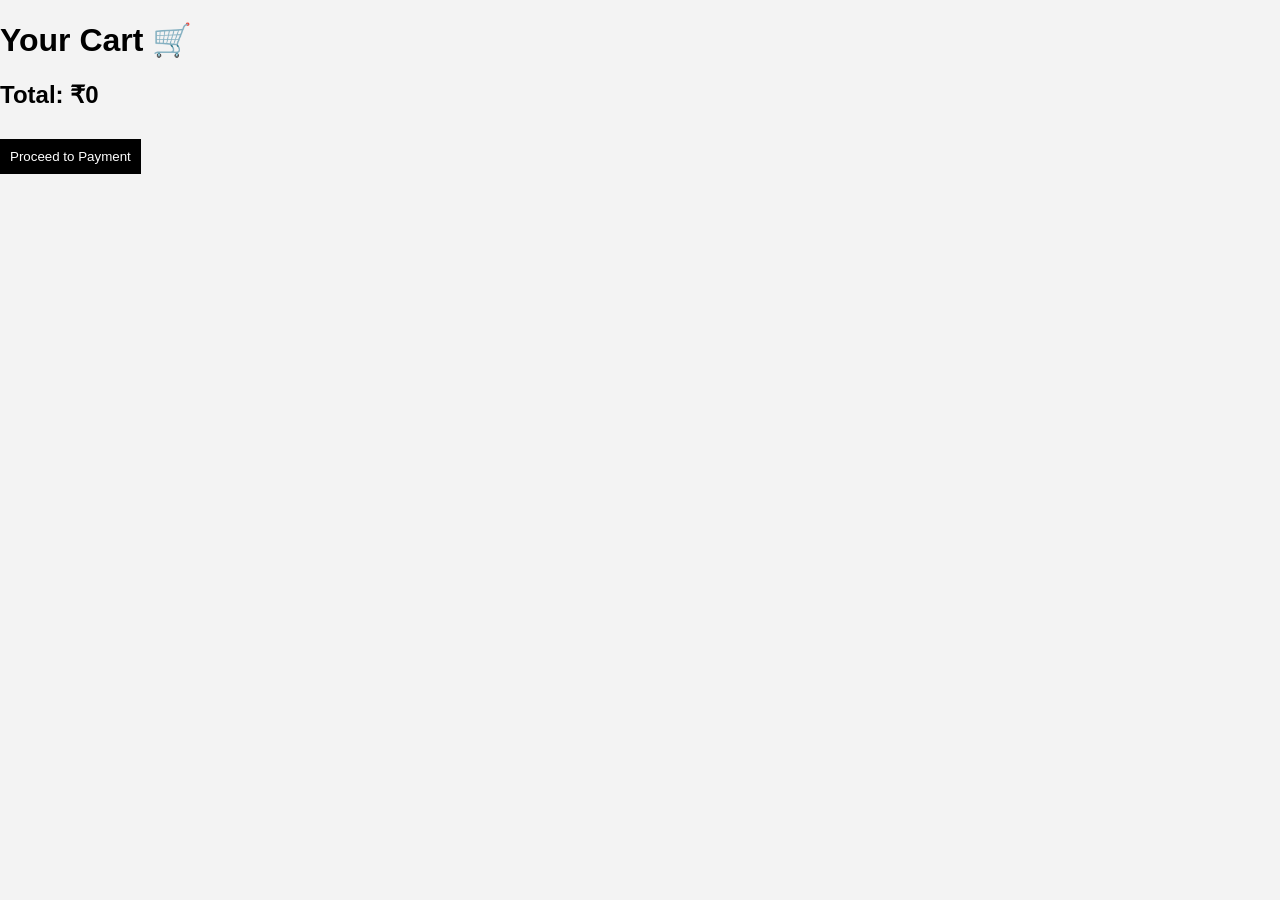
==== cart.html @ 84d3f2a8 "Add files via upload" ====
<!DOCTYPE html>
<html>
<head>
  <title>Cart</title>
  <link rel="stylesheet" href="style.css">
</head>

<body>

<h1>Your Cart 🛒</h1>

<ul id="cart"></ul>

<h2 id="total"></h2>

<button onclick="checkout()">Proceed to Payment</button>

<script src="script.js"></script>
</body>
</html>
---- style.css ----
body {
  font-family: Arial;
  margin: 0;
  background: #f3f3f3;
}

header {
  background: black;
  color: white;
  padding: 15px;
  display: flex;
  justify-content: space-between;
}

nav a {
  color: white;
  margin: 10px;
  text-decoration: none;
}

.products {
  display: flex;
  justify-content: center;
  gap: 30px;
  margin: 40px;
}

.card {
  background: white;
  padding: 20px;
  border-radius: 12px;
  width: 250px;
  text-align: center;
  box-shadow: 0 10px 25px rgba(0,0,0,0.2);
}

.card img {
  width: 100%;
}

button {
  background: black;
  color: white;
  border: none;
  padding: 10px;
  cursor: pointer;
  margin-top: 10px;
}

button:hover {
  background: gray;
}

input {
  display: block;
  margin: 10px;
  padding: 10px;
}
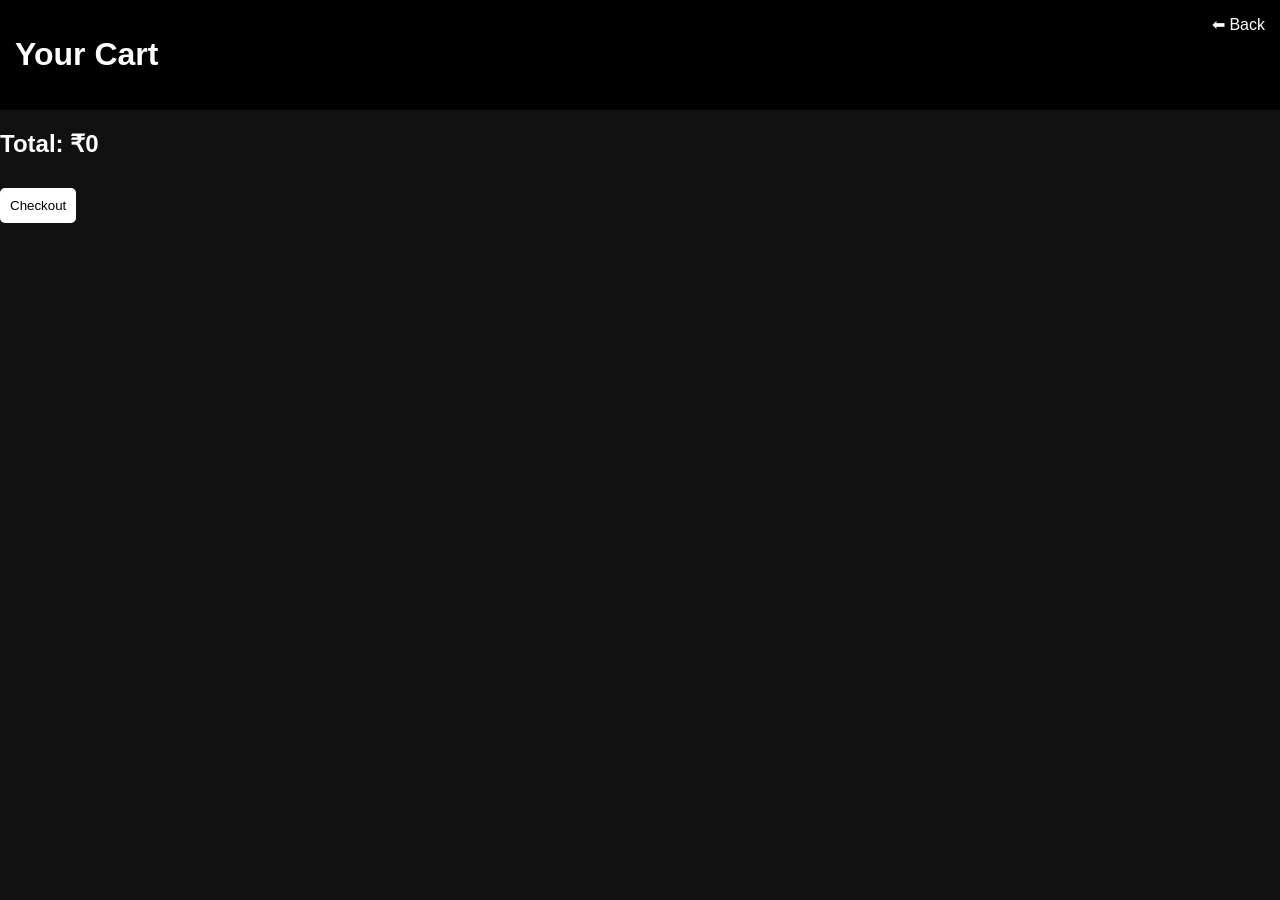
==== commit a0525452: "Add files via upload" ====
--- a/cart.html
+++ b/cart.html
@@ -7,13 +7,16 @@
 
 <body>
 
-<h1>Your Cart 🛒</h1>
+<header>
+  <h1>Your Cart</h1>
+  <a href="index.html" class="back-btn">⬅ Back</a>
+</header>
 
 <ul id="cart"></ul>
 
 <h2 id="total"></h2>
 
-<button onclick="checkout()">Proceed to Payment</button>
+<button onclick="checkout()">Checkout</button>
 
 <script src="script.js"></script>
 </body>
--- a/style.css
+++ b/style.css
@@ -1,15 +1,16 @@
 body {
   font-family: Arial;
   margin: 0;
-  background: #f3f3f3;
+  background: #111;
+  color: white;
 }
 
+/* HEADER */
 header {
-  background: black;
-  color: white;
-  padding: 15px;
   display: flex;
   justify-content: space-between;
+  padding: 15px;
+  background: black;
 }
 
 nav a {
@@ -18,41 +19,59 @@
   text-decoration: none;
 }
 
+/* BACK BUTTON */
+.back-btn {
+  color: white;
+  text-decoration: none;
+}
+
+/* PRODUCTS */
 .products {
   display: flex;
   justify-content: center;
-  gap: 30px;
-  margin: 40px;
+  gap: 40px;
+  margin: 50px;
 }
 
+/* CARD */
 .card {
-  background: white;
+  background: #1c1c1c;
   padding: 20px;
-  border-radius: 12px;
-  width: 250px;
+  border-radius: 15px;
+  width: 260px;
   text-align: center;
-  box-shadow: 0 10px 25px rgba(0,0,0,0.2);
+  transition: 0.3s;
+}
+
+.card:hover {
+  transform: scale(1.05);
 }
 
 .card img {
   width: 100%;
+  border-radius: 10px;
 }
 
+/* BUTTON */
 button {
-  background: black;
-  color: white;
+  background: white;
+  color: black;
   border: none;
   padding: 10px;
+  margin-top: 10px;
   cursor: pointer;
-  margin-top: 10px;
+  border-radius: 5px;
 }
 
-button:hover {
-  background: gray;
+/* LOGIN */
+.login-box {
+  text-align: center;
+  margin-top: 50px;
 }
 
 input {
   display: block;
-  margin: 10px;
+  margin: 10px auto;
   padding: 10px;
+  width: 200px;
 }
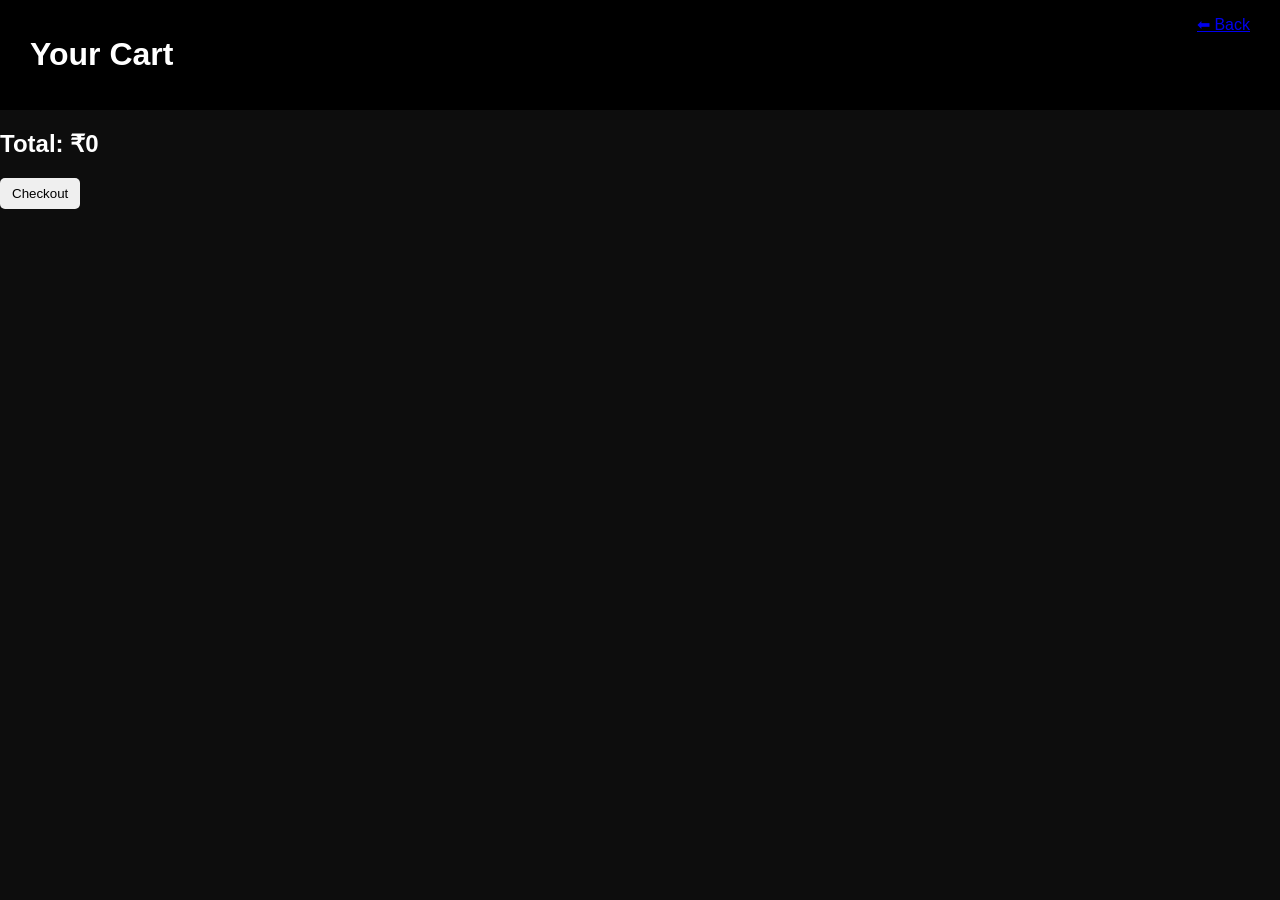
==== commit f67ad269: "Add files via upload" ====
--- a/cart.html
+++ b/cart.html
@@ -9,10 +9,10 @@
 
 <header>
   <h1>Your Cart</h1>
-  <a href="index.html" class="back-btn">⬅ Back</a>
+  <a href="index.html">⬅ Back</a>
 </header>
 
-<ul id="cart"></ul>
+<div id="cartContainer"></div>
 
 <h2 id="total"></h2>
 
--- a/style.css
+++ b/style.css
@@ -1,7 +1,7 @@
 body {
+  margin: 0;
   font-family: Arial;
-  margin: 0;
-  background: #111;
+  background: #0d0d0d;
   color: white;
 }
 
@@ -9,20 +9,15 @@
 header {
   display: flex;
   justify-content: space-between;
-  padding: 15px;
+  padding: 15px 30px;
   background: black;
 }
 
-nav a {
-  color: white;
-  margin: 10px;
-  text-decoration: none;
-}
-
-/* BACK BUTTON */
-.back-btn {
-  color: white;
-  text-decoration: none;
+/* HERO */
+.hero {
+  text-align: center;
+  padding: 50px;
+  background: linear-gradient(to right, #111, #222);
 }
 
 /* PRODUCTS */
@@ -30,12 +25,12 @@
   display: flex;
   justify-content: center;
   gap: 40px;
-  margin: 50px;
+  margin: 40px;
 }
 
 /* CARD */
 .card {
-  background: #1c1c1c;
+  background: #1a1a1a;
   padding: 20px;
   border-radius: 15px;
   width: 260px;
@@ -44,21 +39,22 @@
 }
 
 .card:hover {
-  transform: scale(1.05);
+  transform: translateY(-10px);
 }
 
 .card img {
   width: 100%;
-  border-radius: 10px;
 }
 
-/* BUTTON */
+/* BUTTONS */
+.btns {
+  display: flex;
+  justify-content: space-around;
+}
+
 button {
-  background: white;
-  color: black;
+  padding: 8px 12px;
   border: none;
-  padding: 10px;
-  margin-top: 10px;
   cursor: pointer;
   border-radius: 5px;
 }
@@ -73,5 +69,5 @@
   display: block;
   margin: 10px auto;
   padding: 10px;
-  width: 200px;
+  width: 220px;
 }
